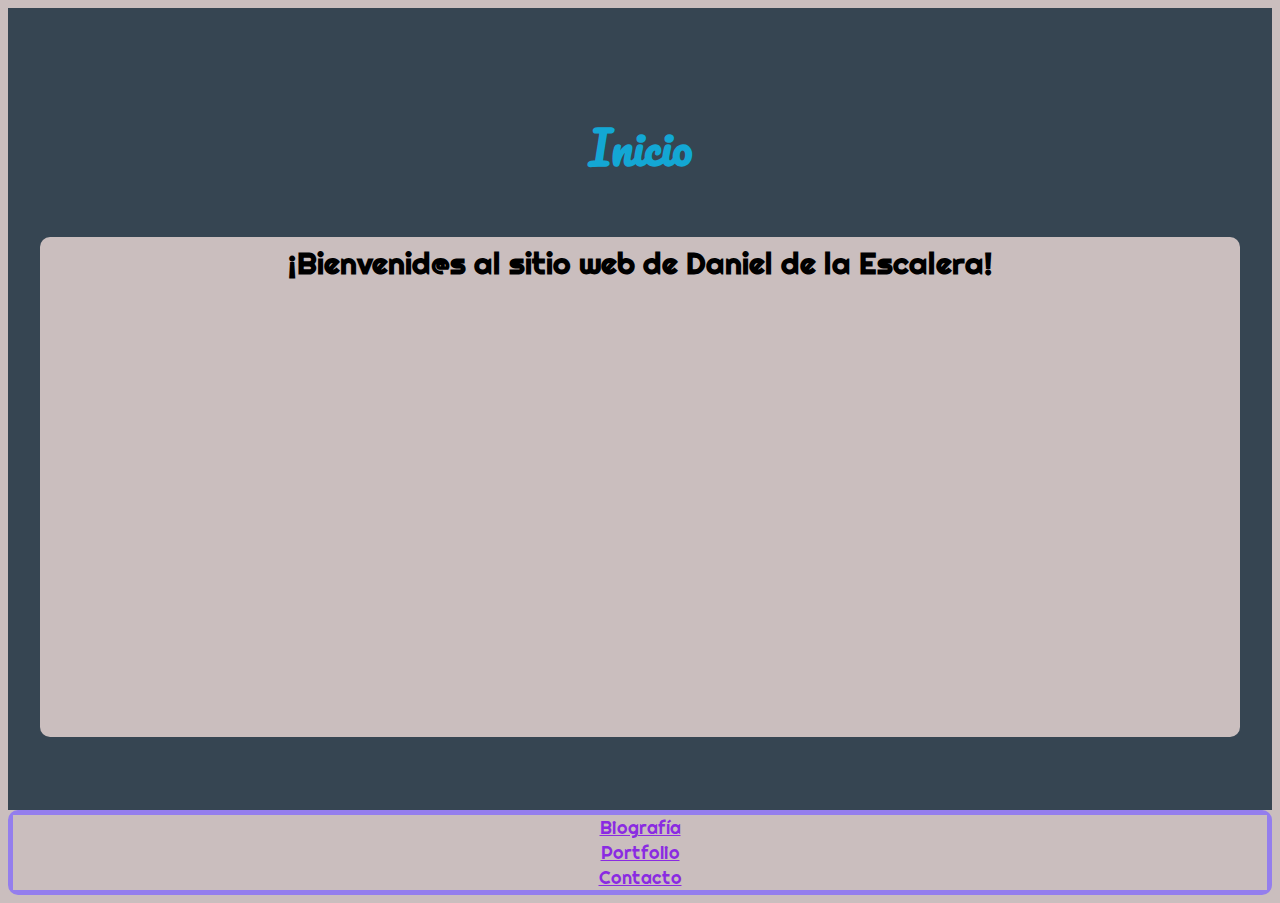
==== index.html @ 27f71fb1 "first commit" ====
<!DOCTYPE html>

<html lang="en">

    <head>
        <meta charset="UTF-8">
        <meta http-equiv="X-UA-Compatible" content="IE=edge">
        <meta name="viewport" content="width=device-width, initial-scale=1.0">
        <title>Pagina Inicio Daniel Esca</title>
        <link rel="stylesheet" type="text/css" href="style.CSS">
        <link rel="preconnect" href="https://fonts.googleapis.com">
        <link rel="preconnect" href="https://fonts.gstatic.com" crossorigin>
        <link href="https://fonts.googleapis.com/css2?family=Pacifico&display=swap" rel="stylesheet">
        <link href="https://fonts.googleapis.com/css2?family=Righteous&display=swap" rel="stylesheet">
    </head>

    <body>

        <header>

            <h1>Inicio</h1>
            <h2 id="backgroundindex"><b>¡Bienvenid@s al sitio web de Daniel de la Escalera!</b></h2>

        </header>

        <nav>
            <div id="index2">
                <div><a href="biografia.html">Biografía</a></div>
                <div><a href="porfolio.html">Portfolio</a></div>
                <div><a href="contacto.html">Contacto</a></div>
            </div>
           
        </nav>

    </body>

</html>
---- style.CSS ----
@import url('https://fonts.googleapis.com/css2?family=Pacifico&display=swap');
@import url('https://fonts.googleapis.com/css2?family=Righteous&display=swap');

* {
    background-color: rgb(202, 190, 190);
    line-height: 25px;
    font-family: 'Righteous', cursive, Arial, Helvetica, sans-serif;
}

h1 {
    color: rgb(19, 167, 212);
    font-size: 45px;
    text-align: center;
    font-family: 'Pacifico', cursive, Arial, Helvetica, sans-serif;
    background-color: #364552;
    padding: 3rem 2rem;
}

h2 {
    font-size: 30px;
    text-align: center;
    line-height: 50px;
    font-family: 'Pacifico', cursive, Arial, Helvetica, sans-serif;
}
header {
    background-color: #364552;
    padding: 3rem 2rem;
}
.style1 {
    color: #0ACBF2;
    font-size: 25px;
    font-style: italic;
}
.circleimage {
    border-radius: 50px;
}
.circleimagefull {
    width: 150px;
    height: 150px;
    border-radius: 50%;
}
#index {
    border: 5px rgb(148, 126, 237) solid;
    border-radius: 10px;
    border-width: 5px;
    margin: 0 auto;
    text-align: center;
    margin-top: 250px;
}
#index2 {
    border: 5px rgb(148, 126, 237) solid;
    border-radius: 10px;
    border-width: 5px;
    margin: 0 auto;
    text-align: center;
}
#backgroundindex {
    background-image: url(luca-bravo-4yta6mU66dE-unsplash.jpg);
    height: 500px;
    background-size: cover;
    border-radius: 10px;
    border-width: 5px;
}
a:link {
    color:blueviolet;
}
a:hover {
    color: var(--primarycolor);
}
a:active {
    color:red;
}
ul {
    list-style-type: none;
    padding-left: 0;
}
#headerform {
    text-align: center;
    font-style: italic;
    color: rgb(19, 167, 212);
}
.contain {
    width: 400px;
    margin: 0 auto;
    text-align: center;
}
article {
    background-color: #3c5359;
    margin: 1rem 0;
    border-radius: 0.5 rem;
    padding: 0.25rem 0;
    cursor: pointer;
}
article:hover {
    box-shadow: 0 0.1rem 0.4rem;
}
.flexportfolio {
    display: flex;
    flex-wrap: wrap;
    justify-content: center;
    align-items: center;
    height: 100vh;
    min-height: calc(100vh - 100px - 50px);
    margin-top: 0;
    margin-bottom: 50px;
    flex-direction: column;
}
.box1, .box2 {
    width: 100%;
    height: 100px;
    padding: 20px;
    box-sizing: border-box;
    flex-wrap: wrap;
    flex-basis: 50%;
    text-align: center;
    margin-top: 0;
    flex-grow: 1;
}
.flexcontact {
    display: flex;
    justify-content: center;
    align-items: center;
    height: 100vh;
    flex-wrap: wrap;
    min-height: calc(100vh - 100px);
    margin-top: 50px;
    margin-bottom: 50px;
}
.box3 {
    width: 90%;
    max-width: 400px;
    background-color: #f2f2f2;
    padding: 20px;
    box-sizing: border-box;
    flex-wrap: wrap;
}
.box1 {
    flex-basis: 50%;
}
.box2 {
    flex-basis: 50%;
}
.sendbutton {
    text-align: center;
    font-family: 'Courier New', Courier, monospace, sans-serif;
}

@media screen and (max-width: 767px) {
    .flexportfolio {
      flex-direction: column;
    }
    
.box1, .box2 {
      flex-basis: 100%;
}
}
body {
    font-size: 16px;
    line-height: 1.5;
}
@media screen and (min-width: 768px) {
    body {
        font-size: 18px;
    }
}
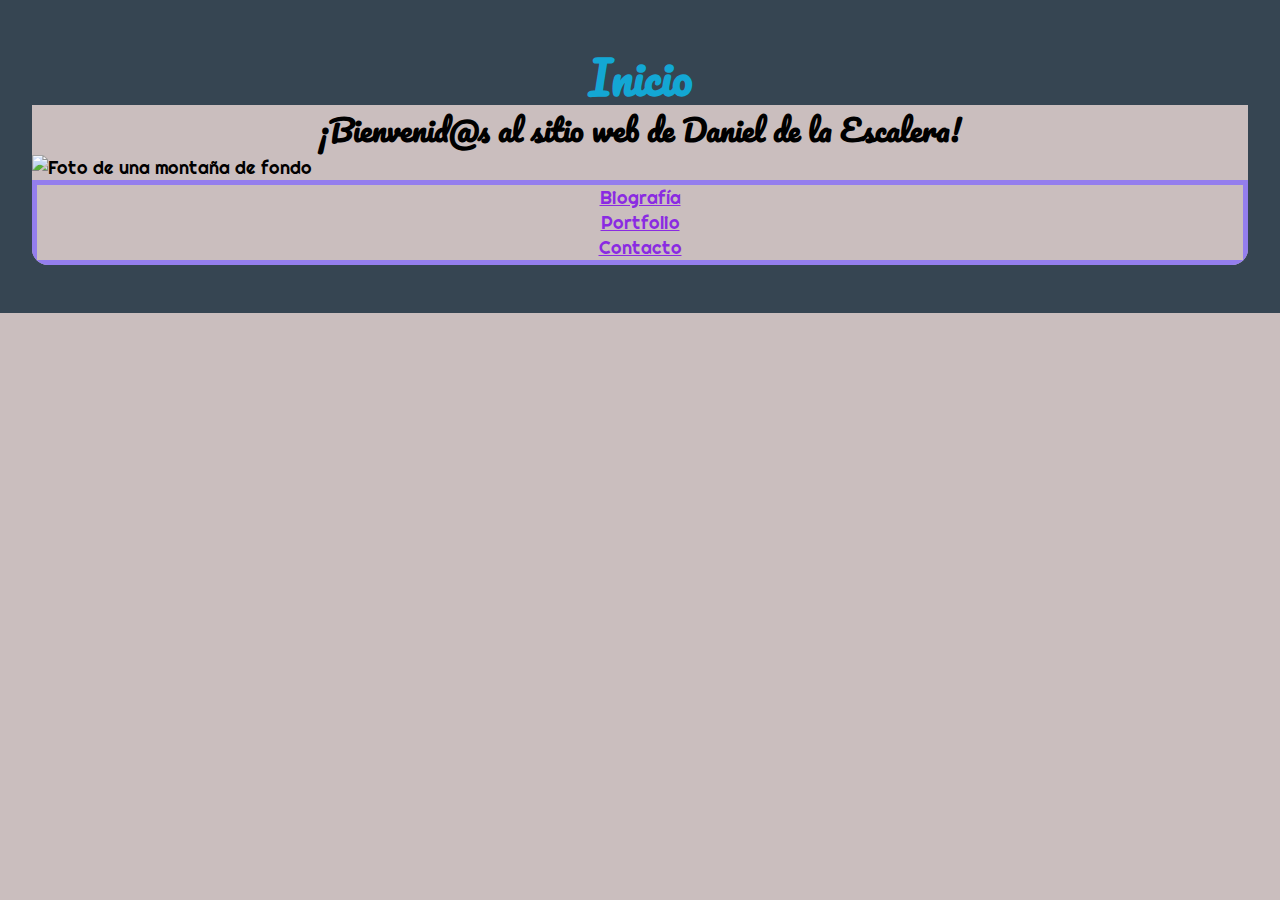
==== commit 629d83f3: "last changes" ====
--- a/index.html
+++ b/index.html
@@ -19,19 +19,20 @@
         <header>
 
             <h1>Inicio</h1>
-            <h2 id="backgroundindex"><b>¡Bienvenid@s al sitio web de Daniel de la Escalera!</b></h2>
+            <div id="backgroundindex">
+                <h2>¡Bienvenid@s al sitio web de Daniel de la Escalera!</h2>
+                <img src="luca-bravo-4yta6mU66dE-unsplash.jpg" alt="Foto de una montaña de fondo">
+            
 
-        </header>
+                <nav id="index2">
 
-        <nav>
-            <div id="index2">
                 <div><a href="biografia.html">Biografía</a></div>
                 <div><a href="porfolio.html">Portfolio</a></div>
                 <div><a href="contacto.html">Contacto</a></div>
+            
+                </nav>
             </div>
-           
-        </nav>
-
+        </header>
     </body>
 
 </html>--- a/style.CSS
+++ b/style.CSS
@@ -5,15 +5,29 @@
     background-color: rgb(202, 190, 190);
     line-height: 25px;
     font-family: 'Righteous', cursive, Arial, Helvetica, sans-serif;
+    margin: 0;
+    padding: 0;
+    box-sizing: border-box;
+    font-size: 62,5%;
 }
-
+html {
+    /*min-height: 100%;*/
+    height: 100%;
+}
+body {
+    min-height: 100%;
+}
+footer {
+    bottom: 0;
+}
 h1 {
     color: rgb(19, 167, 212);
     font-size: 45px;
     text-align: center;
     font-family: 'Pacifico', cursive, Arial, Helvetica, sans-serif;
     background-color: #364552;
-    padding: 3rem 2rem;
+    padding: 1rem 1rem;
+    margin-top: 0;
 }
 
 h2 {
@@ -50,16 +64,22 @@
 #index2 {
     border: 5px rgb(148, 126, 237) solid;
     border-radius: 10px;
-    border-width: 5px;
-    margin: 0 auto;
     text-align: center;
 }
-#backgroundindex {
-    background-image: url(luca-bravo-4yta6mU66dE-unsplash.jpg);
-    height: 500px;
-    background-size: cover;
+#index3 {
+    border: 5px rgb(148, 126, 237) solid;
     border-radius: 10px;
     border-width: 5px;
+    text-align: center;
+}
+#backgroundindex img {
+    width: 100%;
+}
+#backgroundindex nav {
+    border-radius: 0 0 1rem 1rem;
+}
+#backgroundindex {
+    border-radius: 0 0 1rem 1rem;
 }
 a:link {
     color:blueviolet;
@@ -84,8 +104,7 @@
     margin: 0 auto;
     text-align: center;
 }
-article {
-    background-color: #3c5359;
+article { 
     margin: 1rem 0;
     border-radius: 0.5 rem;
     padding: 0.25rem 0;
@@ -96,18 +115,14 @@
 }
 .flexportfolio {
     display: flex;
-    flex-wrap: wrap;
     justify-content: center;
     align-items: center;
-    height: 100vh;
-    min-height: calc(100vh - 100px - 50px);
     margin-top: 0;
-    margin-bottom: 50px;
-    flex-direction: column;
+    margin-bottom: 0px;
+    flex-direction: row;
 }
 .box1, .box2 {
     width: 100%;
-    height: 100px;
     padding: 20px;
     box-sizing: border-box;
     flex-wrap: wrap;
@@ -123,8 +138,8 @@
     height: 100vh;
     flex-wrap: wrap;
     min-height: calc(100vh - 100px);
-    margin-top: 50px;
-    margin-bottom: 50px;
+    margin-top: 20px;
+    margin-bottom: 80px;
 }
 .box3 {
     width: 90%;
